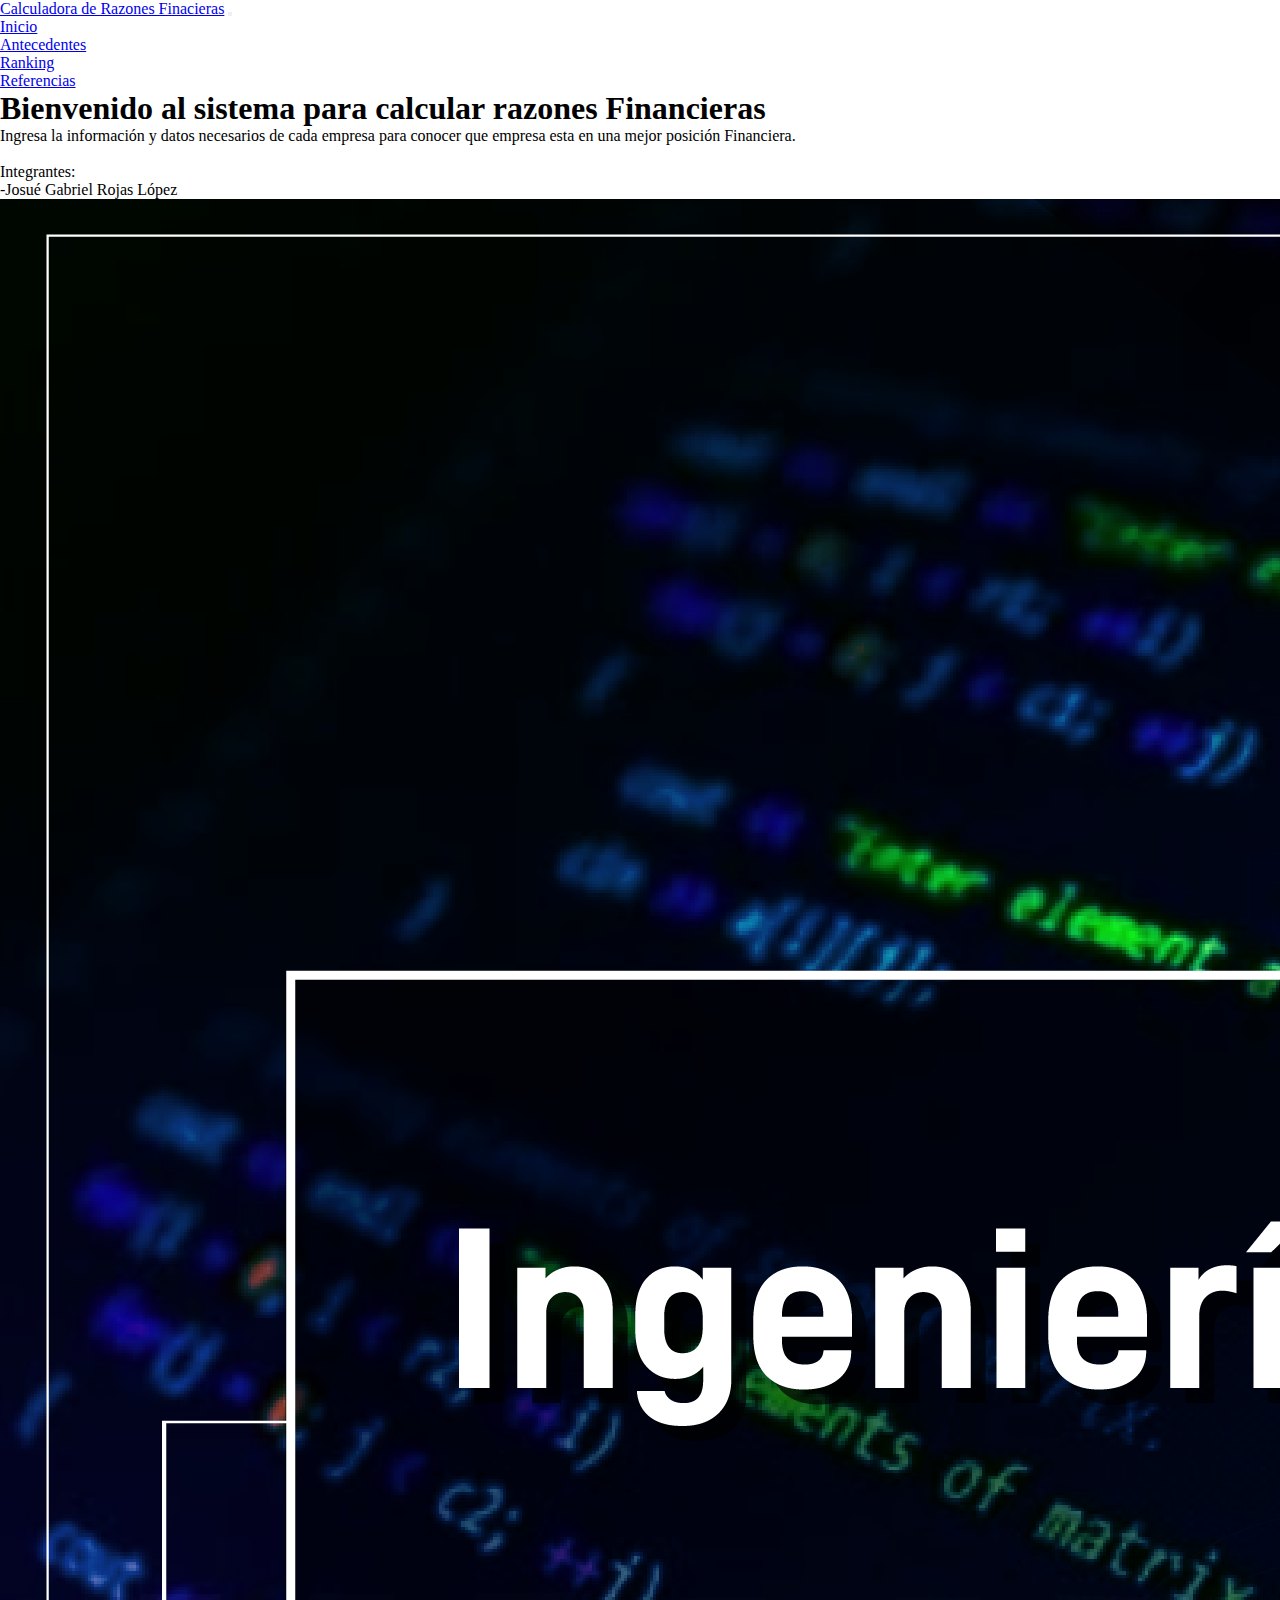
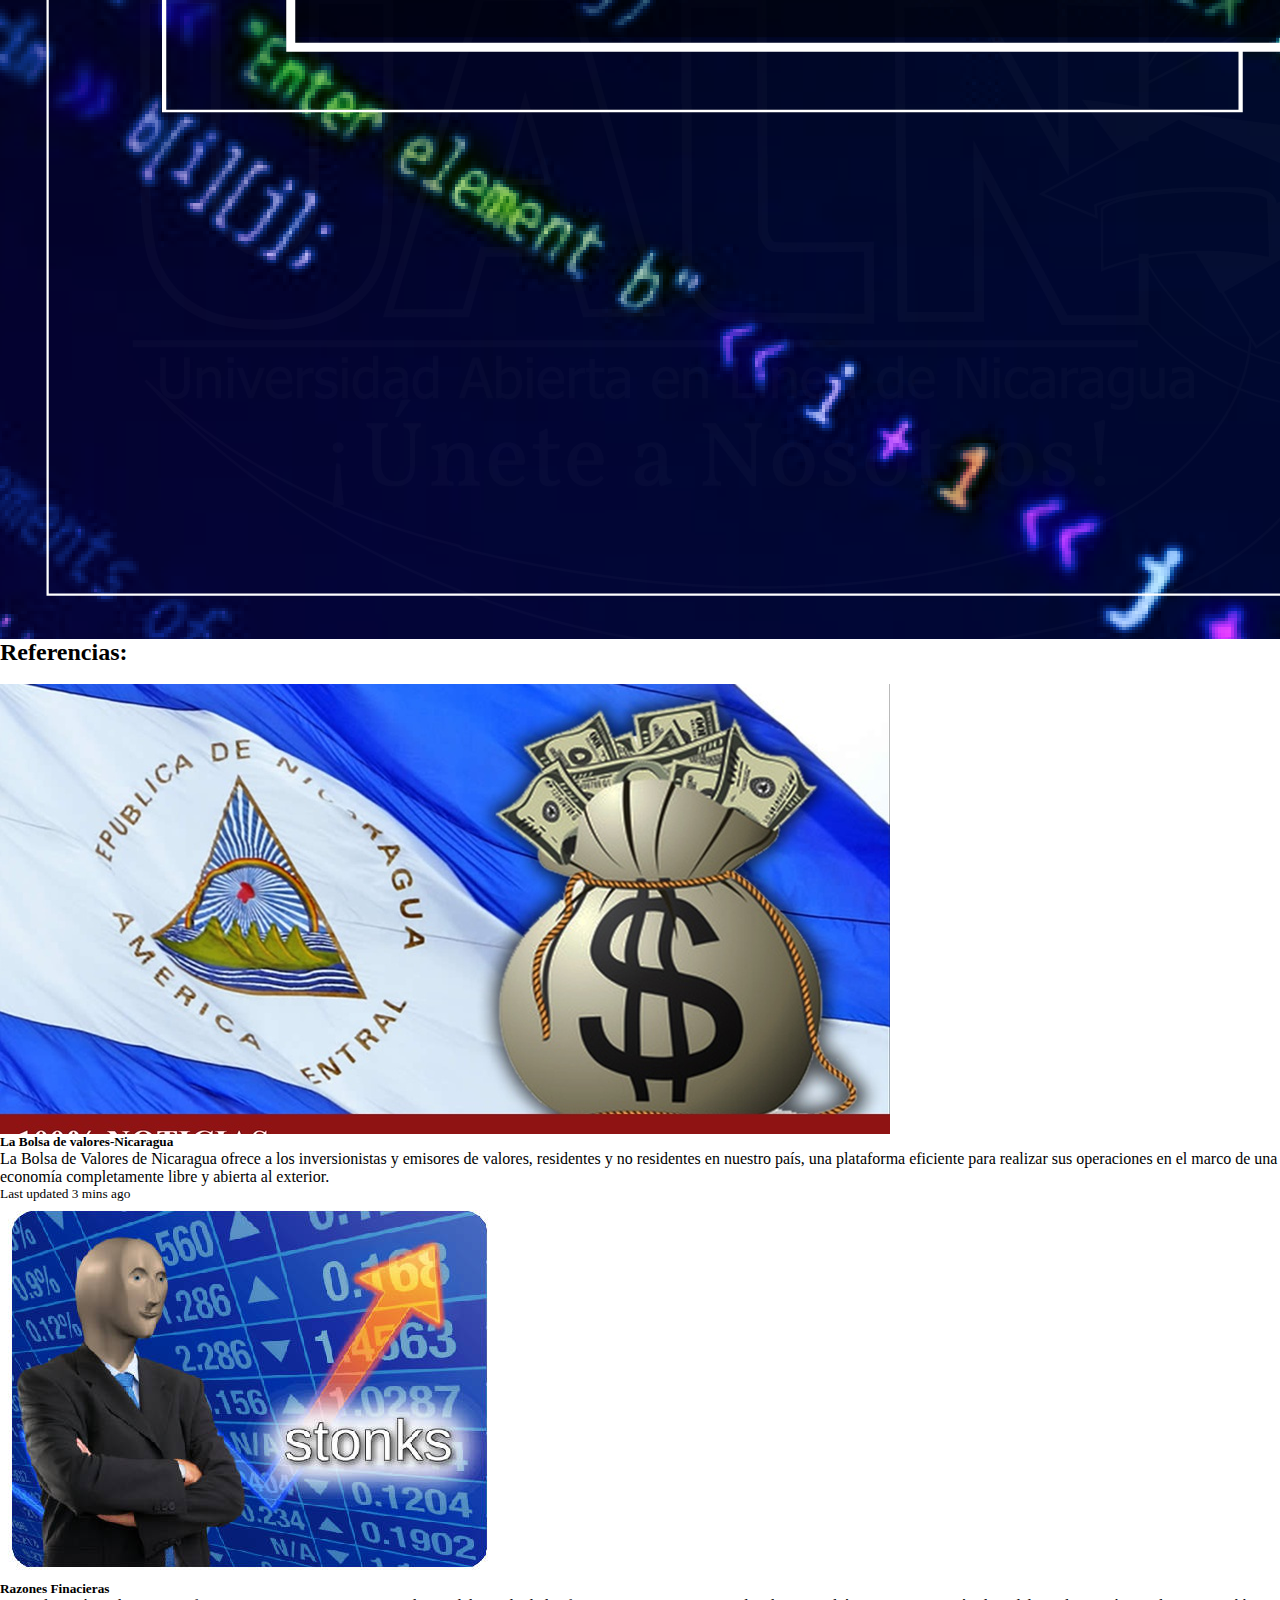
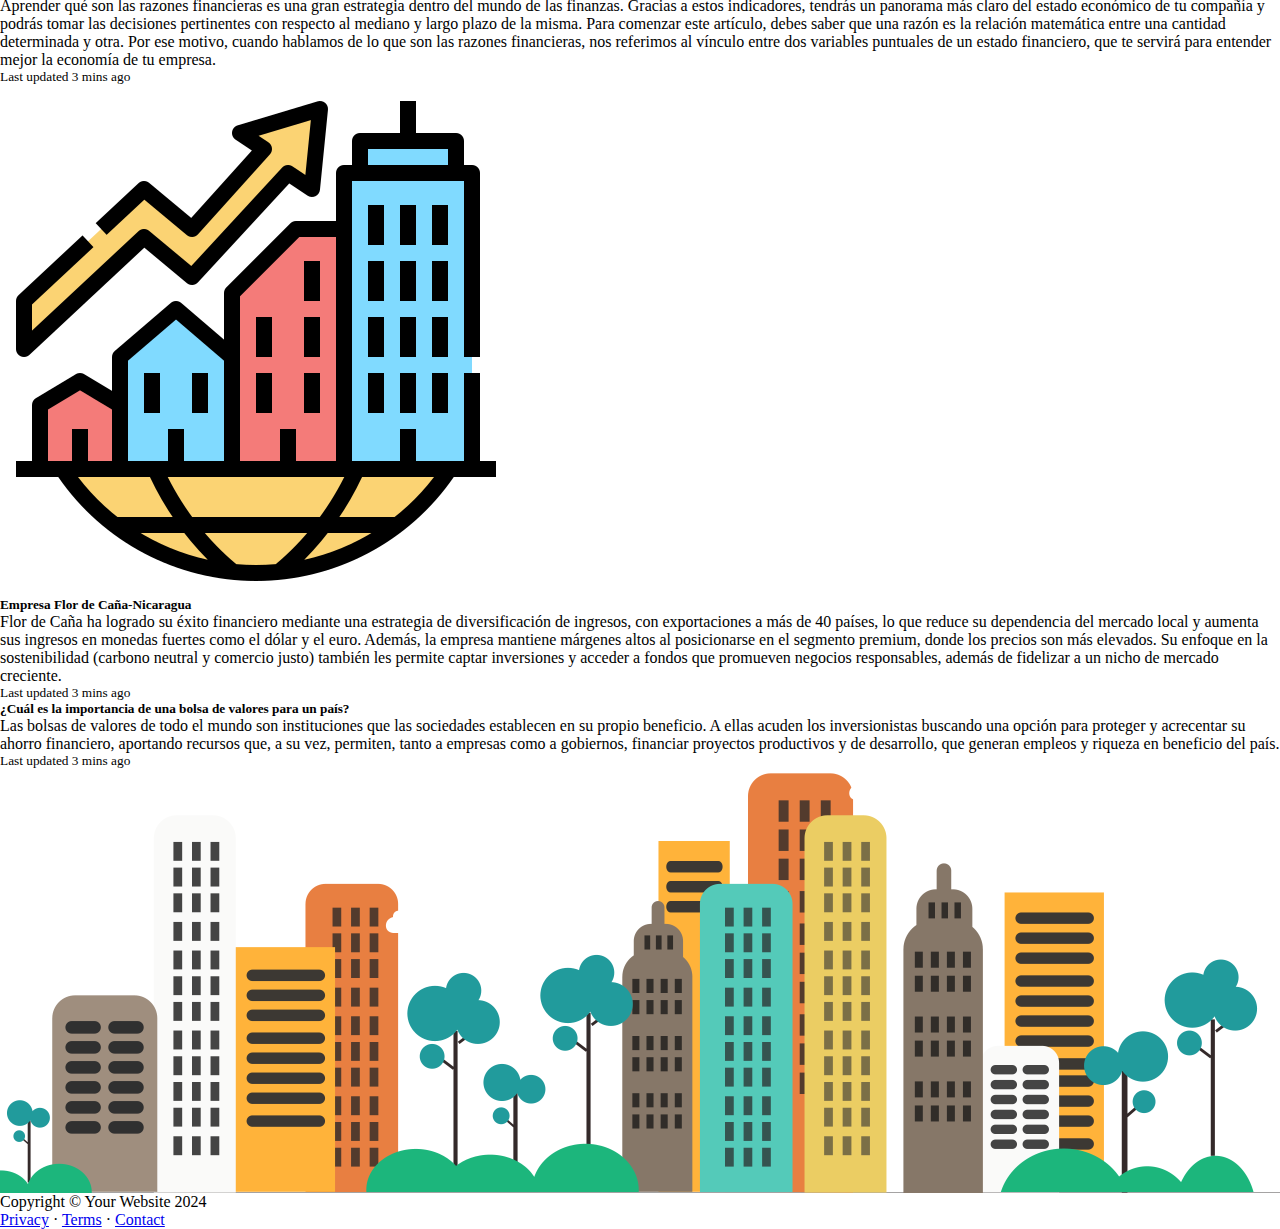
==== index.html @ 94a47137 "Add files via upload" ====
<html>
    <head>
        <title>Calculadora de Razones Financieras</title>
        <link href="https://cdn.jsdelivr.net/npm/bootstrap@5.0.2/dist/css/bootstrap.min.css" rel="stylesheet" integrity="sha384-EVSTQN3/azprG1Anm3QDgpJLIm9Nao0Yz1ztcQTwFspd3yD65VohhpuuCOmLASjC" crossorigin="anonymous">
        <script src="https://cdn.jsdelivr.net/npm/bootstrap@5.0.2/dist/js/bootstrap.bundle.min.js" integrity="sha384-MrcW6ZMFYlzcLA8Nl+NtUVF0sA7MsXsP1UyJoMp4YLEuNSfAP+JcXn/tWtIaxVXM" crossorigin="anonymous"></script>
        <script src="https://cdn.jsdelivr.net/npm/@popperjs/core@2.9.2/dist/umd/popper.min.js" integrity="sha384-IQsoLXl5PILFhosVNubq5LC7Qb9DXgDA9i+tQ8Zj3iwWAwPtgFTxbJ8NT4GN1R8p" crossorigin="anonymous"></script>
        <script src="https://cdn.jsdelivr.net/npm/bootstrap@5.0.2/dist/js/bootstrap.min.js" integrity="sha384-cVKIPhGWiC2Al4u+LWgxfKTRIcfu0JTxR+EQDz/bgldoEyl4H0zUF0QKbrJ0EcQF" crossorigin="anonymous"></script>
        <script src="https://cdnjs.cloudflare.com/ajax/libs/jquery/3.2.1/jquery.min.js"></script>
        <script src="https://cdnjs.cloudflare.com/ajax/libs/font-awesome/4.0.3/css/font-awesome.css"></script>
        <link rel="stylesheet" type="text/css" href="css/estilos.css" />
        <script src="js/js.js"></script>
    </head>
    <body>
        <main class="flex-shrink-0">
            <!-- Navigation-->
            <nav class="navbar navbar-expand-lg navbar-dark bg-dark">
                <div class="container px-5">
                    <a class="navbar-brand" href="index.html">Calculadora de Razones Finacieras</a>
                    <button class="navbar-toggler" type="button" data-bs-toggle="collapse" data-bs-target="#navbarSupportedContent" aria-controls="navbarSupportedContent" aria-expanded="false" aria-label="Toggle navigation"><span class="navbar-toggler-icon"></span></button>
                    <div class="collapse navbar-collapse" id="navbarSupportedContent">
                        <ul class="navbar-nav ms-auto mb-2 mb-lg-0">
                            <li class="nav-item"><a class="nav-link" href="index.html">Inicio</a></li>
                            <li class="nav-item"><a class="nav-link" href="#antecedentes">Antecedentes</a></li>
                            <li class="nav-item"><a class="nav-link" href="ranking.html">Ranking</a></li>
                            <li class="nav-item"><a class="nav-link" href="#referencias">Referencias</a></li>
                            
                        </ul>
                    </div>
                </div>
            </nav>
            <!-- Header-->
            <header class="bg-dark py-5">
                <div class="container px-5">
                    <div class="row gx-5 align-items-center justify-content-center">
                        <div class="col-lg-8 col-xl-7 col-xxl-6">
                            <div class="my-5 text-center text-xl-start">
                                <h1 class="display-5 fw-bolder text-white mb-2">Bienvenido al sistema para calcular razones Financieras</h1>
                                <p class="lead fw-normal text-white-50 mb-4">Ingresa la información y datos necesarios de cada empresa para conocer que empresa esta en una mejor posición Financiera.<br><br>
                                Integrantes: <br>
                                    -Josué Gabriel Rojas López<br>
                                    
                                </p>
                                <div class="d-grid gap-3 d-sm-flex justify-content-sm-center justify-content-xl-start">
                                    <div class="display-5 fw-bolder text-white mb-2">

                                    </div><!--<a class="btn btn-outline-light btn-lg px-4" href="#!">Learn More</a>-->
                                </div>
                            </div>
                        </div>
                        <div class="col-xl-5 col-xxl-6 d-none d-xl-block text-center"><img class="img-fluid rounded-3 my-5" src="./imagenes/Sistema.png" alt="..." /></div>
                    </div>
                </div>
            </header>
            <!-- Features section-->
            
            <!-- 
            <div class="py-5 bg-light">
                <div class="container px-5 my-5">
                    <div class="row gx-5 justify-content-center">
                        <div class="col-lg-10 col-xl-7">
                            <div class="text-center">
                                <div class="fs-4 mb-4 fst-italic">"Working with Start Bootstrap templates has saved me tons of development time when building new projects! Starting with a Bootstrap template just makes things easier!"</div>
                                <div class="d-flex align-items-center justify-content-center">
                                    <img class="rounded-circle me-3" src="https://dummyimage.com/40x40/ced4da/6c757d" alt="..." />
                                    <div class="fw-bold">
                                        Tom Ato
                                        <span class="fw-bold text-primary mx-1">/</span>
                                        CEO, Pomodoro
                                    </div>
                                </div>
                            </div>
                        </div>
                    </div>
                </div>
            </div>-->
            
            <section class="antecedentes">
                
            </section>
            <section class="referencias">
                <div class="py-5 bg-light">
                    <div class="container px-5 my-5">
                     
                        <h2>Referencias:</h2><br>
                        <div class="card-group">
                            <div class="card">
                              <img src="./imagenes/bolsaValores.jpg" class="card-img-top" alt="...">
                              <div class="card-body">
                                <h5 class="card-title">La Bolsa de valores-Nicaragua</h5>
                                <p class="card-text">La Bolsa de Valores de Nicaragua ofrece a los inversionistas y emisores de valores, residentes y no residentes en nuestro país, una plataforma eficiente para realizar sus operaciones en el marco de una economía completamente libre y abierta al exterior.

                                </p>
                                <p class="card-text"><small class="text-muted">Last updated 3 mins ago</small></p>
                              </div>
                            </div>
                            <div class="card">
                              <img src="./imagenes/meme-stonks.jpg" class="card-img-top" alt="...">
                              <div class="card-body">
                                <h5 class="card-title">Razones Finacieras</h5>
                                <p class="card-text">Aprender qué son las razones financieras es una gran estrategia dentro del mundo de las finanzas. Gracias a estos indicadores, tendrás un panorama más claro del estado económico de tu compañía y podrás tomar las decisiones pertinentes con respecto al mediano y largo plazo de la misma.

                                    Para comenzar este artículo, debes saber que una razón es la relación matemática entre una cantidad determinada y otra. Por ese motivo, cuando hablamos de lo que son las razones financieras, nos referimos al vínculo entre dos variables puntuales de un estado financiero, que te servirá para entender mejor la economía de tu empresa.</p>
                                <p class="card-text"><small class="text-muted">Last updated 3 mins ago</small></p>
                              </div>
                            </div>
                            
                            <div class="card">
                              <img src="./imagenes/finanzas.png" class="card-img-top" alt="...">
                              <div class="card-body">
                                <h5 class="card-title">Empresa Flor de Caña-Nicaragua</h5>
                                <p class="card-text">Flor de Caña ha logrado su éxito financiero mediante una estrategia de diversificación de ingresos, con exportaciones a más de 40 países, lo que reduce su dependencia del mercado local y aumenta sus ingresos en monedas fuertes como el dólar y el euro. Además, la empresa mantiene márgenes altos al posicionarse en el segmento premium, donde los precios son más elevados. Su enfoque en la sostenibilidad (carbono neutral y comercio justo) también les permite captar inversiones y acceder a fondos que promueven negocios responsables, además de fidelizar a un nicho de mercado creciente.</p>
                                <p class="card-text"><small class="text-muted">Last updated 3 mins ago</small></p>
                              </div>
                            </div>
                          </div> 
                          <div class="card">
                            <div class="card-body">
                              <h5 class="card-title">¿Cuál es la importancia de una bolsa de valores para un país?</h5>
                              <p class="card-text">
                                Las bolsas de valores de todo el mundo son instituciones que las sociedades establecen en su propio beneficio. A ellas acuden los inversionistas buscando una opción para proteger y acrecentar su ahorro financiero, aportando recursos que, a su vez, permiten, tanto a empresas como a gobiernos, financiar proyectos productivos y de desarrollo, que generan empleos y riqueza en beneficio del país.
                                </p>
                              <p class="card-text"><small class="text-muted">Last updated 3 mins ago</small></p>
                            </div>
                            <img src="./imagenes//imagenlarga.png" class="card-img-bottom" alt="...">
                          </div>      
                    </div>
                </div>
            </section>
        </main>
        <!-- Footer-->
        <footer class="bg-dark py-4 mt-auto">
            <div class="container px-5">
                <div class="row align-items-center justify-content-between flex-column flex-sm-row">
                    <div class="col-auto"><div class="small m-0 text-white">Copyright &copy; Your Website 2024</div></div>
                    <div class="col-auto">
                        <a class="link-light small" href="#!">Privacy</a>
                        <span class="text-white mx-1">&middot;</span>
                        <a class="link-light small" href="#!">Terms</a>
                        <span class="text-white mx-1">&middot;</span>
                        <a class="link-light small" href="#!">Contact</a>
                    </div>
                </div>
            </div>
        </footer>
        
        <!-- Bootstrap core JS-->
        <script src="https://cdn.jsdelivr.net/npm/bootstrap@5.1.3/dist/js/bootstrap.bundle.min.js"></script>
        <!-- Core theme JS-->
        <script src="js/scripts.js"></script>

    </body>
    
</html>
---- css/estilos.css ----
* {
    margin: 0;
    padding: 0;
}
.img-container{
    text-align: center;
}
input {
    text-align:center;
}
html {
    height: 100%;
}

thead{
    background-color: #000000;
    color:aliceblue;
}
th{
    text-align-last: center; 
}
td{
    text-align-last: center; 
}
.table-light{
    text-align-last: center;
    font-family: 'Courier New', Courier, monospace;
    font-size: larger;
}
/*form styles*/
#msform {
    text-align: center;
    position: relative;
    margin-top: 20px;
}

#msform fieldset .form-card {
    background: white;
    border: 0 none;
    border-radius: 0px;
    box-shadow: 0 2px 2px 2px rgba(0, 0, 0, 0.2);
    padding: 20px 40px 30px 40px;
    box-sizing: border-box;
    width: 94%;
    margin: 0 3% 20px 3%;

    /*stacking fieldsets above each other*/
    position: relative;
}

#msform fieldset {
    background: white;
    border: 0 none;
    border-radius: 0.5rem;
    box-sizing: border-box;
    width: 100%;
    margin: 0;
    padding-bottom: 20px;

    /*stacking fieldsets above each other*/
    position: relative;
}

/*Hide all except first fieldset*/
#msform fieldset:not(:first-of-type) {
    display: none;
}

#msform fieldset .form-card {
    text-align: left;
    color: #9E9E9E;
}

#msform input, #msform textarea {
    padding: 0px 8px 4px 8px;
    border: none;
    border-bottom: 1px solid #ccc;
    border-radius: 0px;
    margin-bottom: 25px;
    margin-top: 2px;
    width: 100%;
    box-sizing: border-box;
    font-family: montserrat;
    color: #2C3E50;
    font-size: 16px;
    letter-spacing: 1px;
}

#msform input:focus, #msform textarea:focus {
    -moz-box-shadow: none !important;
    -webkit-box-shadow: none !important;
    box-shadow: none !important;
    border: none;
    font-weight: bold;
    border-bottom: 2px solid skyblue;
    outline-width: 0;
}

/*Blue Buttons*/
#msform .action-button {
    width: 100px;
    background: skyblue;
    font-weight: bold;
    color: white;
    border: 0 none;
    border-radius: 0px;
    cursor: pointer;
    padding: 10px 5px;
    margin: 10px 5px;
}

#msform .action-button:hover, #msform .action-button:focus {
    box-shadow: 0 0 0 2px white, 0 0 0 3px skyblue;
}

/*Previous Buttons*/
#msform .action-button-previous {
    width: 100px;
    background: #616161;
    font-weight: bold;
    color: white;
    border: 0 none;
    border-radius: 0px;
    cursor: pointer;
    padding: 10px 5px;
    margin: 10px 5px;
}

#msform .action-button-previous:hover, #msform .action-button-previous:focus {
    box-shadow: 0 0 0 2px white, 0 0 0 3px #616161;
}

/*Dropdown List Exp Date*/
select.list-dt {
    border: none;
    outline: 0;
    border-bottom: 1px solid #ccc;
    padding: 2px 5px 3px 5px;
    margin: 2px;
}

select.list-dt:focus {
    border-bottom: 2px solid skyblue;
}

/*The background card*/
.card {
    z-index: 0;
    border: none;
    border-radius: 0.5rem;
    position: relative;
}

/*FieldSet headings*/
.fs-title {
    font-size: 25px;
    color: #2C3E50;
    margin-bottom: 10px;
    font-weight: bold;
    text-align: left;
}

/*progressbar*/
#progressbar {
    margin-bottom: 30px;
    overflow: hidden;
    color: lightgrey;
}

#progressbar .active {
    color: #000000;
}

#progressbar li {
    list-style-type: none;
    font-size: 12px;
    width: 20%;
    float: left;
    position: relative;
}

/*Icons in the ProgressBar*/
#progressbar #uno:before {
    font-family: FontAwesome;
    content: "1";
}

#progressbar #dos:before {
    font-family: FontAwesome;
    content: "2";
}

#progressbar #tres:before {
    font-family: FontAwesome;
    content: "3";
}

#progressbar #cuatro:before {
    font-family: FontAwesome;
    content: "4";
}

#progressbar #cinco:before {
    font-family: FontAwesome;
    content: "5";
}


/*ProgressBar before any progress*/
#progressbar li:before {
    width: 50px;
    height: 50px;
    line-height: 45px;
    display: block;
    font-size: 18px;
    color: #ffffff;
    background: lightgray;
    border-radius: 50%;
    margin: 0 auto 10px auto;
    padding: 2px;
}

/*ProgressBar connectors*/
#progressbar li:after {
    content: '';
    width: 100%;
    height: 2px;
    background: lightgray;
    position: absolute;
    left: 0;
    top: 25px;
    z-index: -1;
}

/*Color number of the step and the connector before it*/
#progressbar li.active:before, #progressbar li.active:after {
    background: skyblue;
}

/*Imaged Radio Buttons*/
.radio-group {
    position: relative;
    margin-bottom: 25px;
}

.radio {
    display:inline-block;
    width: 204;
    height: 104;
    border-radius: 0;
    background: lightblue;
    box-shadow: 0 2px 2px 2px rgba(0, 0, 0, 0.2);
    box-sizing: border-box;
    cursor:pointer;
    margin: 8px 2px; 
}

.radio:hover {
    box-shadow: 2px 2px 2px 2px rgba(0, 0, 0, 0.3);
}

.radio.selected {
    box-shadow: 1px 1px 2px 2px rgba(0, 0, 0, 0.1);
}

/*Fit image in bootstrap div*/
.fit-image{
    width: 100%;
    object-fit: cover;
}
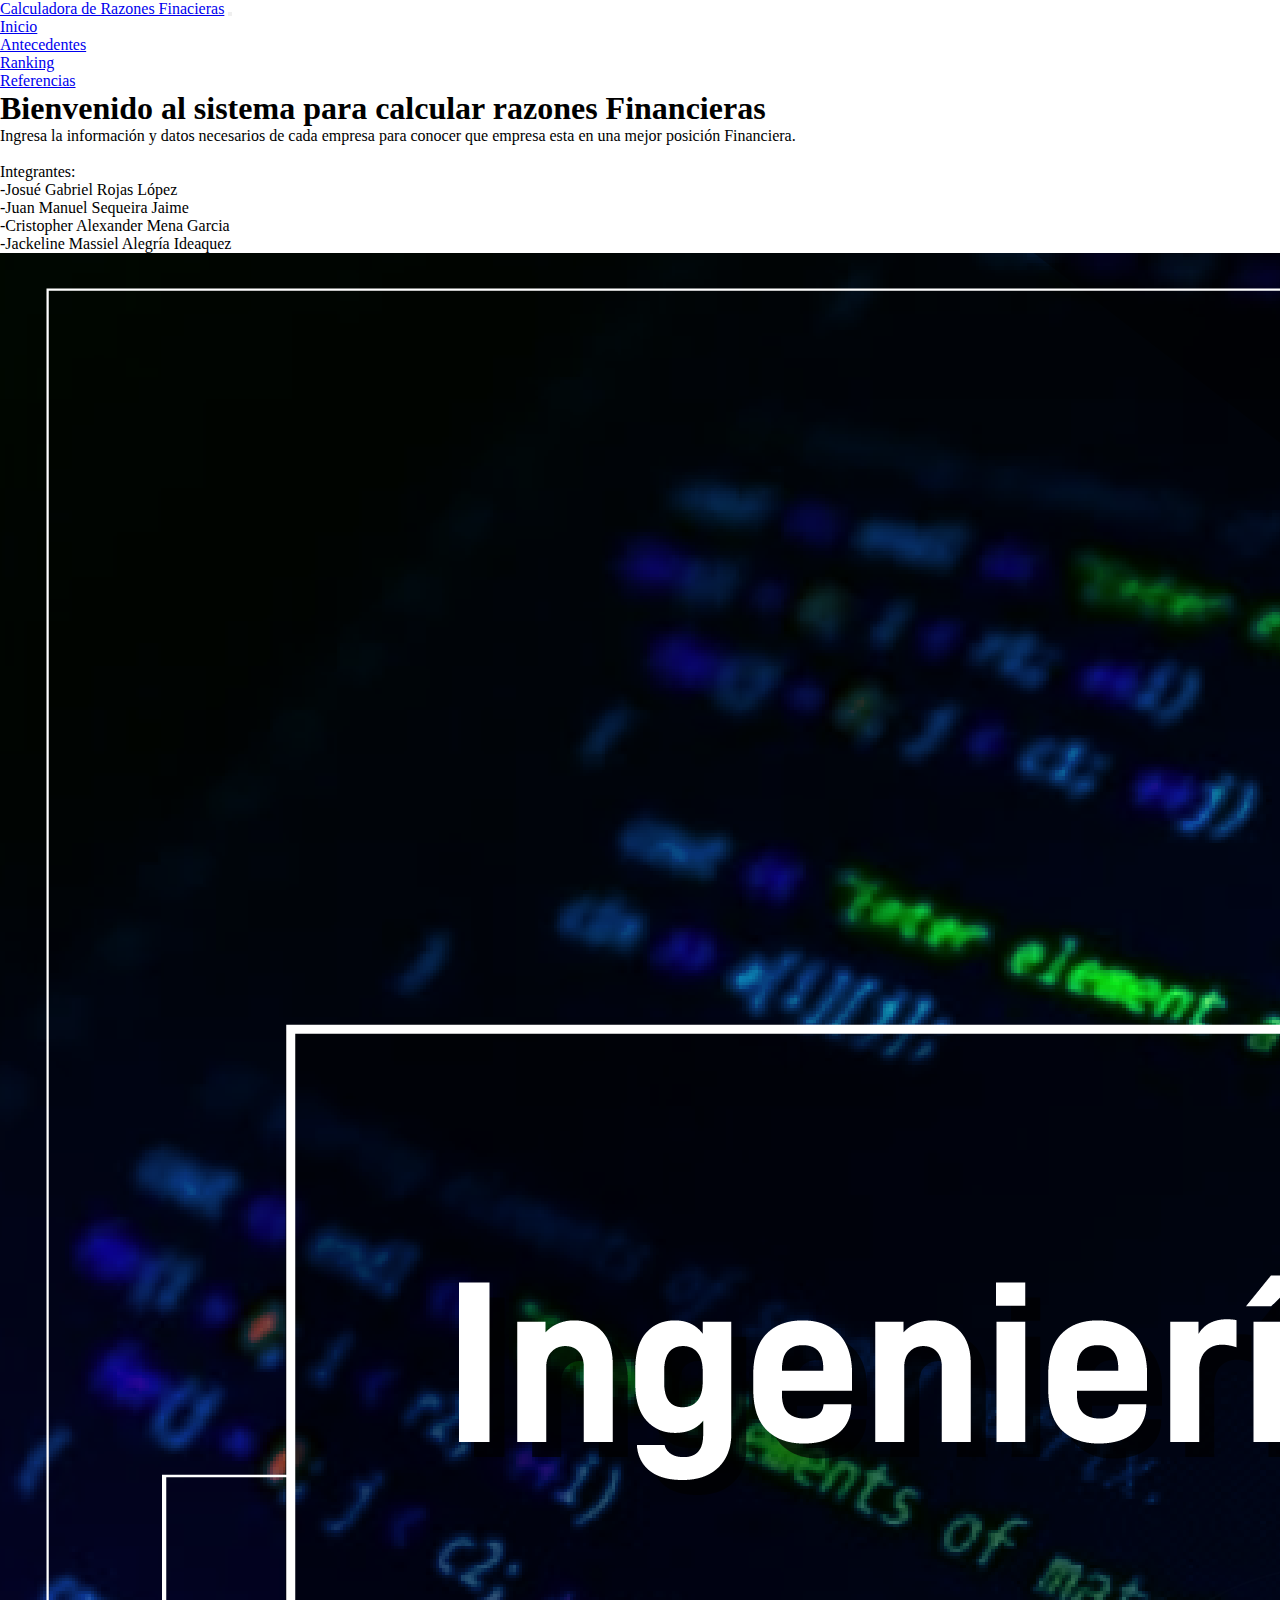
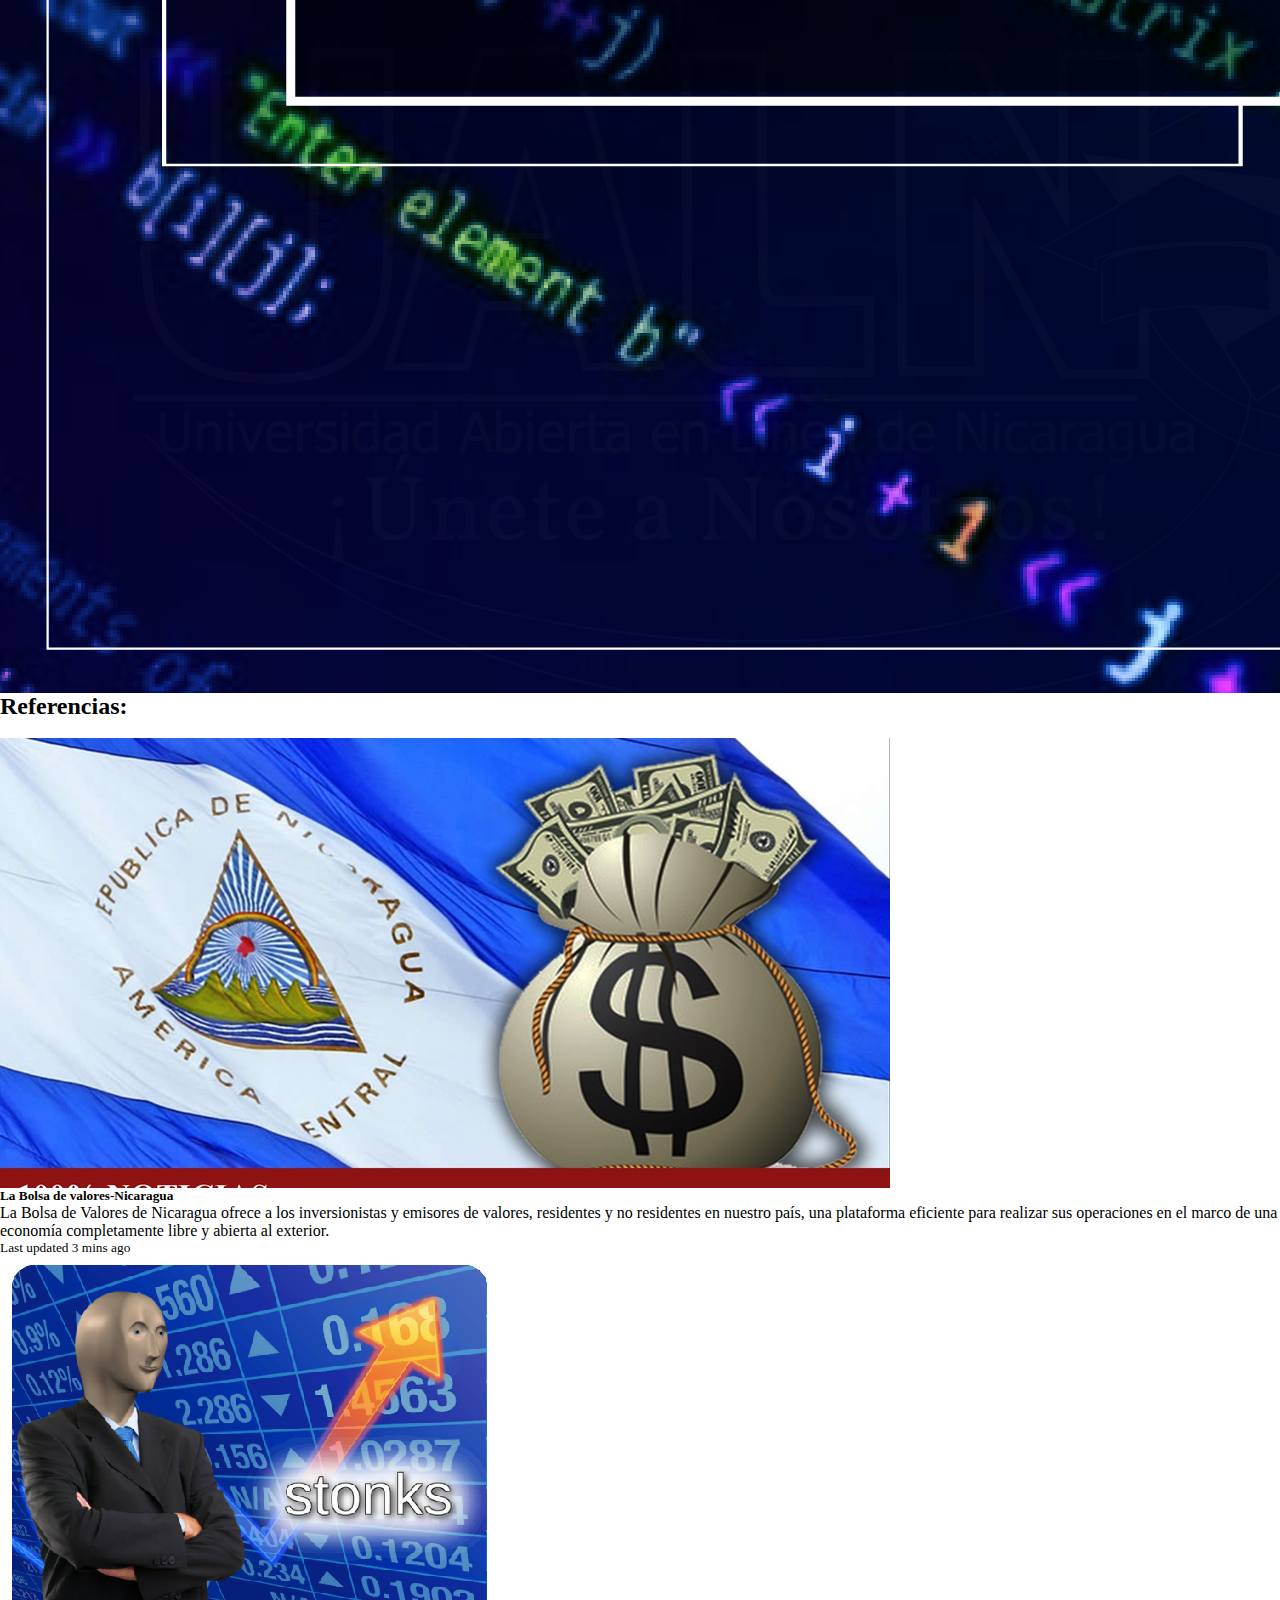
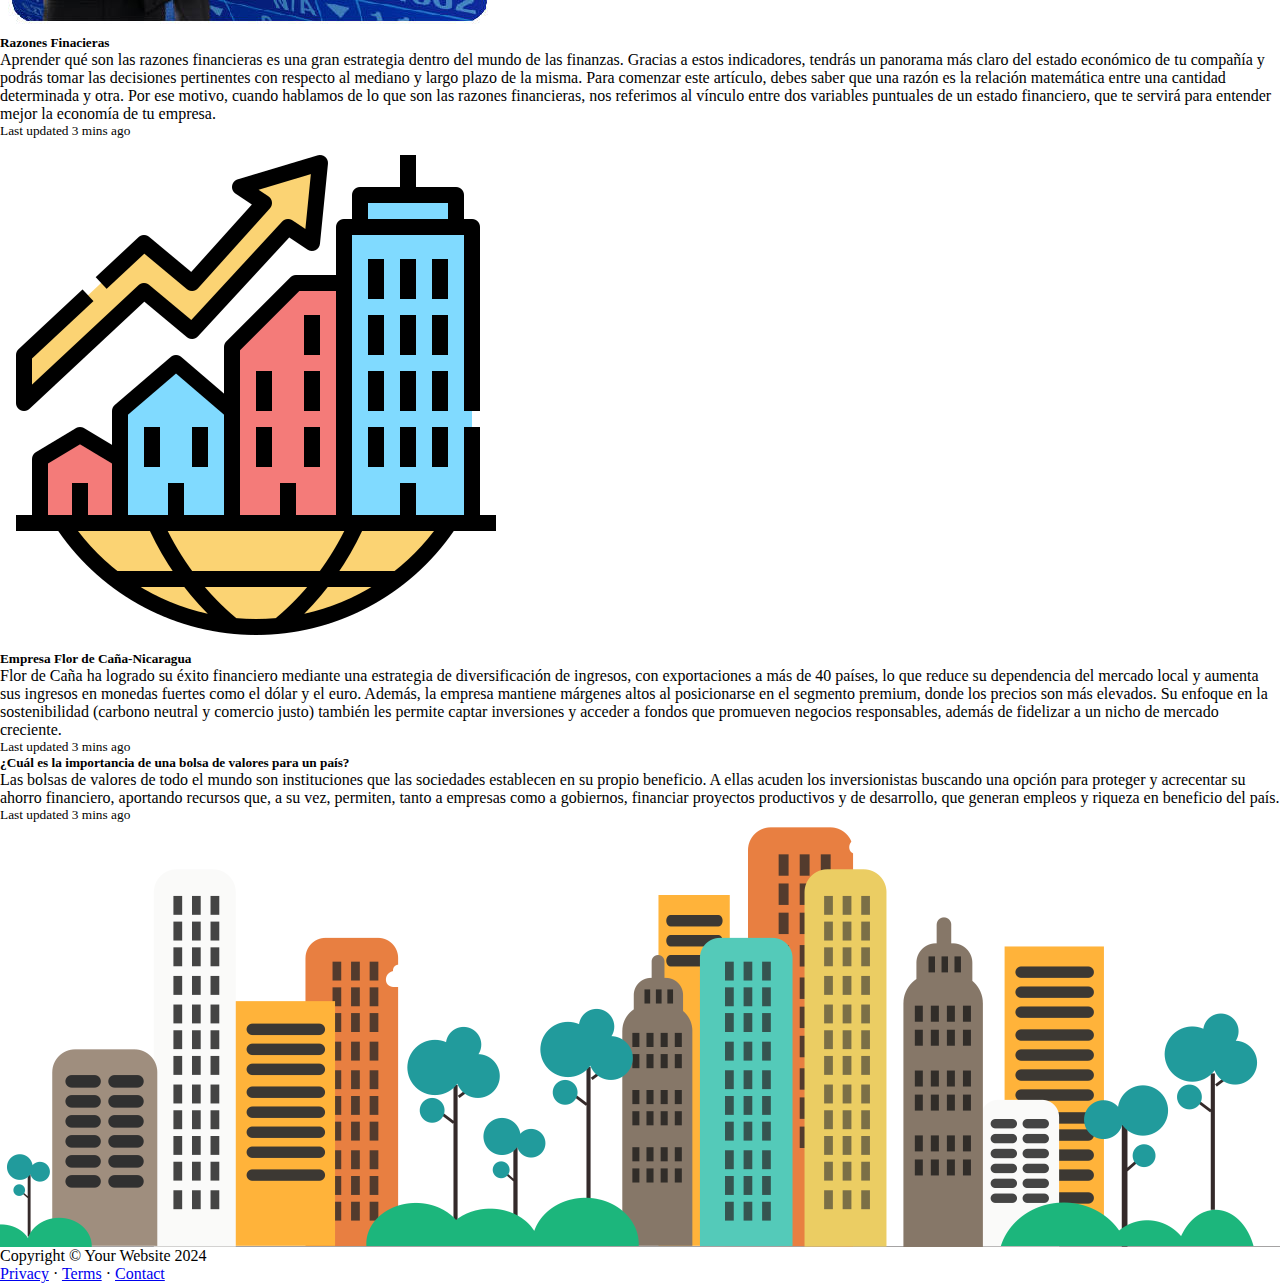
==== commit efe6e210: "Update index.html" ====
--- a/index.html
+++ b/index.html
@@ -38,6 +38,9 @@
                                 <p class="lead fw-normal text-white-50 mb-4">Ingresa la información y datos necesarios de cada empresa para conocer que empresa esta en una mejor posición Financiera.<br><br>
                                 Integrantes: <br>
                                     -Josué Gabriel Rojas López<br>
+                                    -Juan Manuel Sequeira Jaime<br>
+                                    -Cristopher Alexander Mena Garcia<br>
+                                    -Jackeline Massiel Alegría Ideaquez<br>
                                     
                                 </p>
                                 <div class="d-grid gap-3 d-sm-flex justify-content-sm-center justify-content-xl-start">
@@ -150,4 +153,4 @@
 
     </body>
     
-</html>+</html>
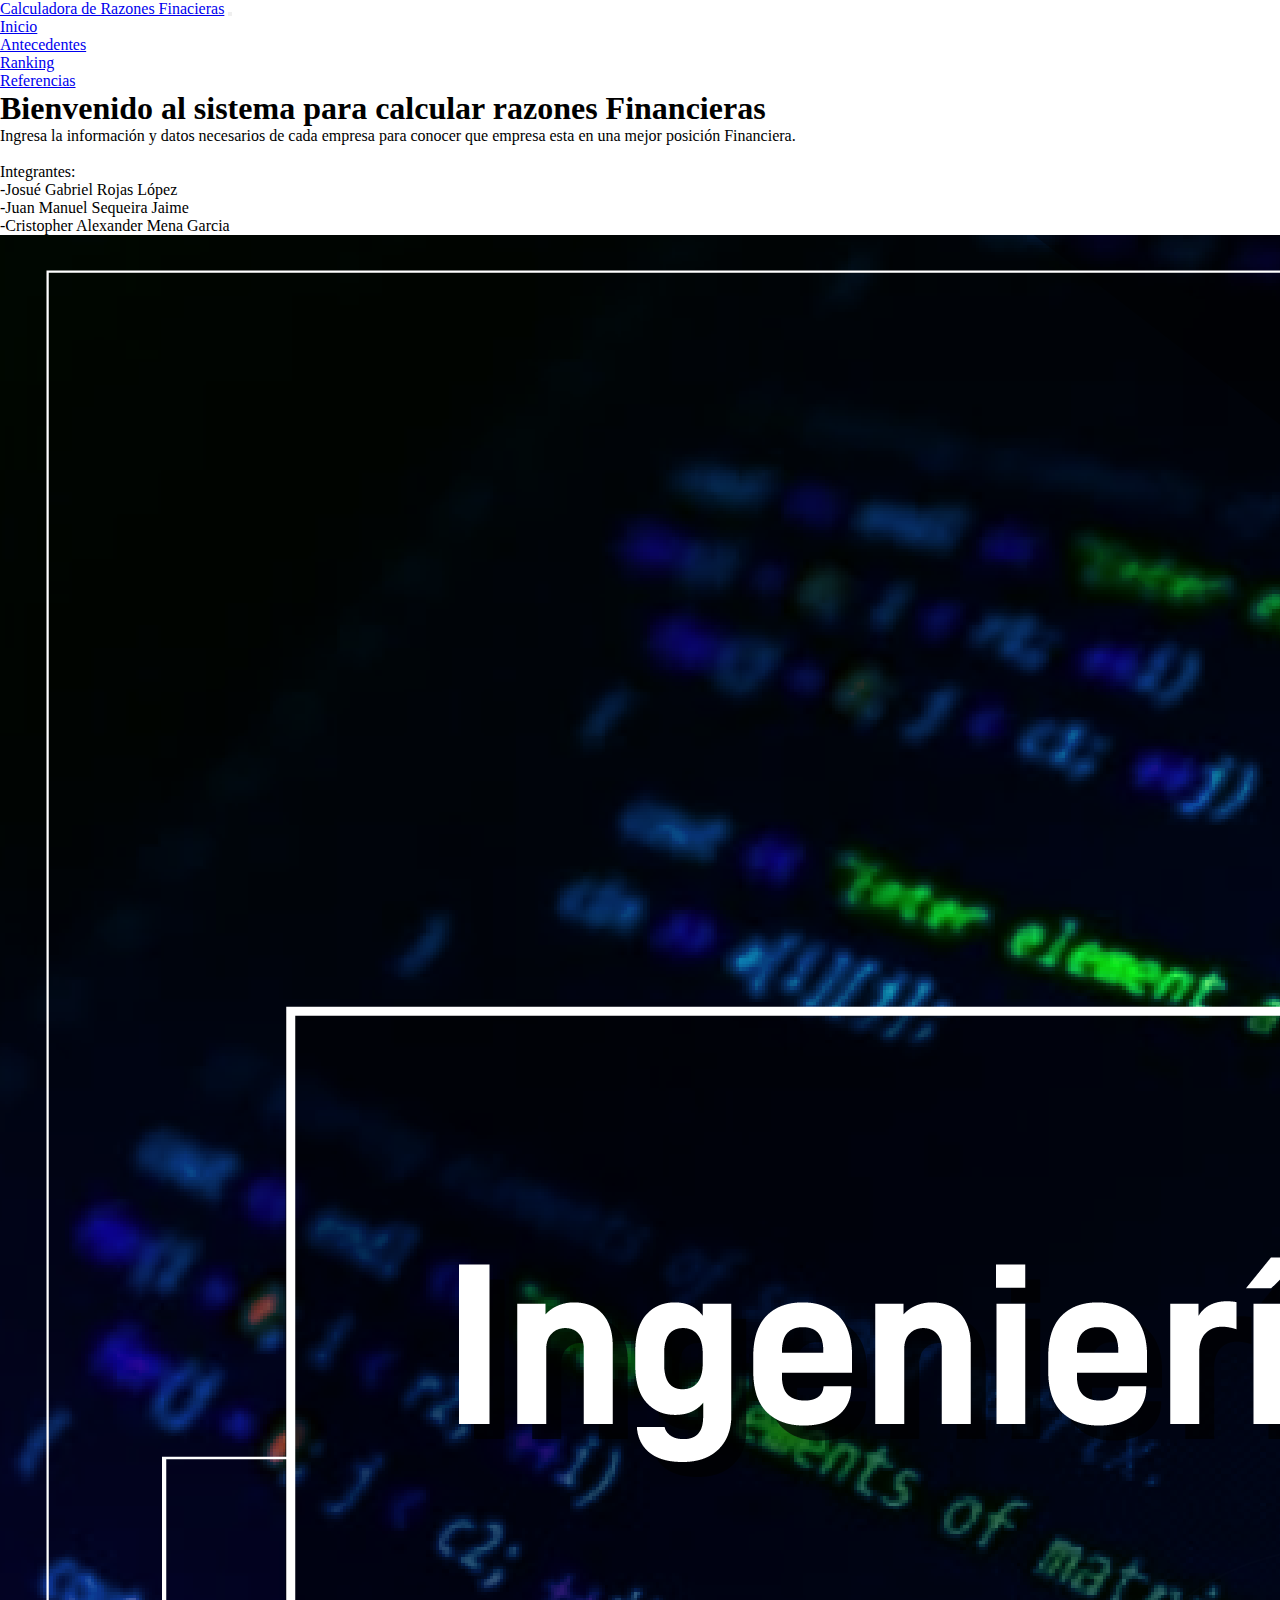
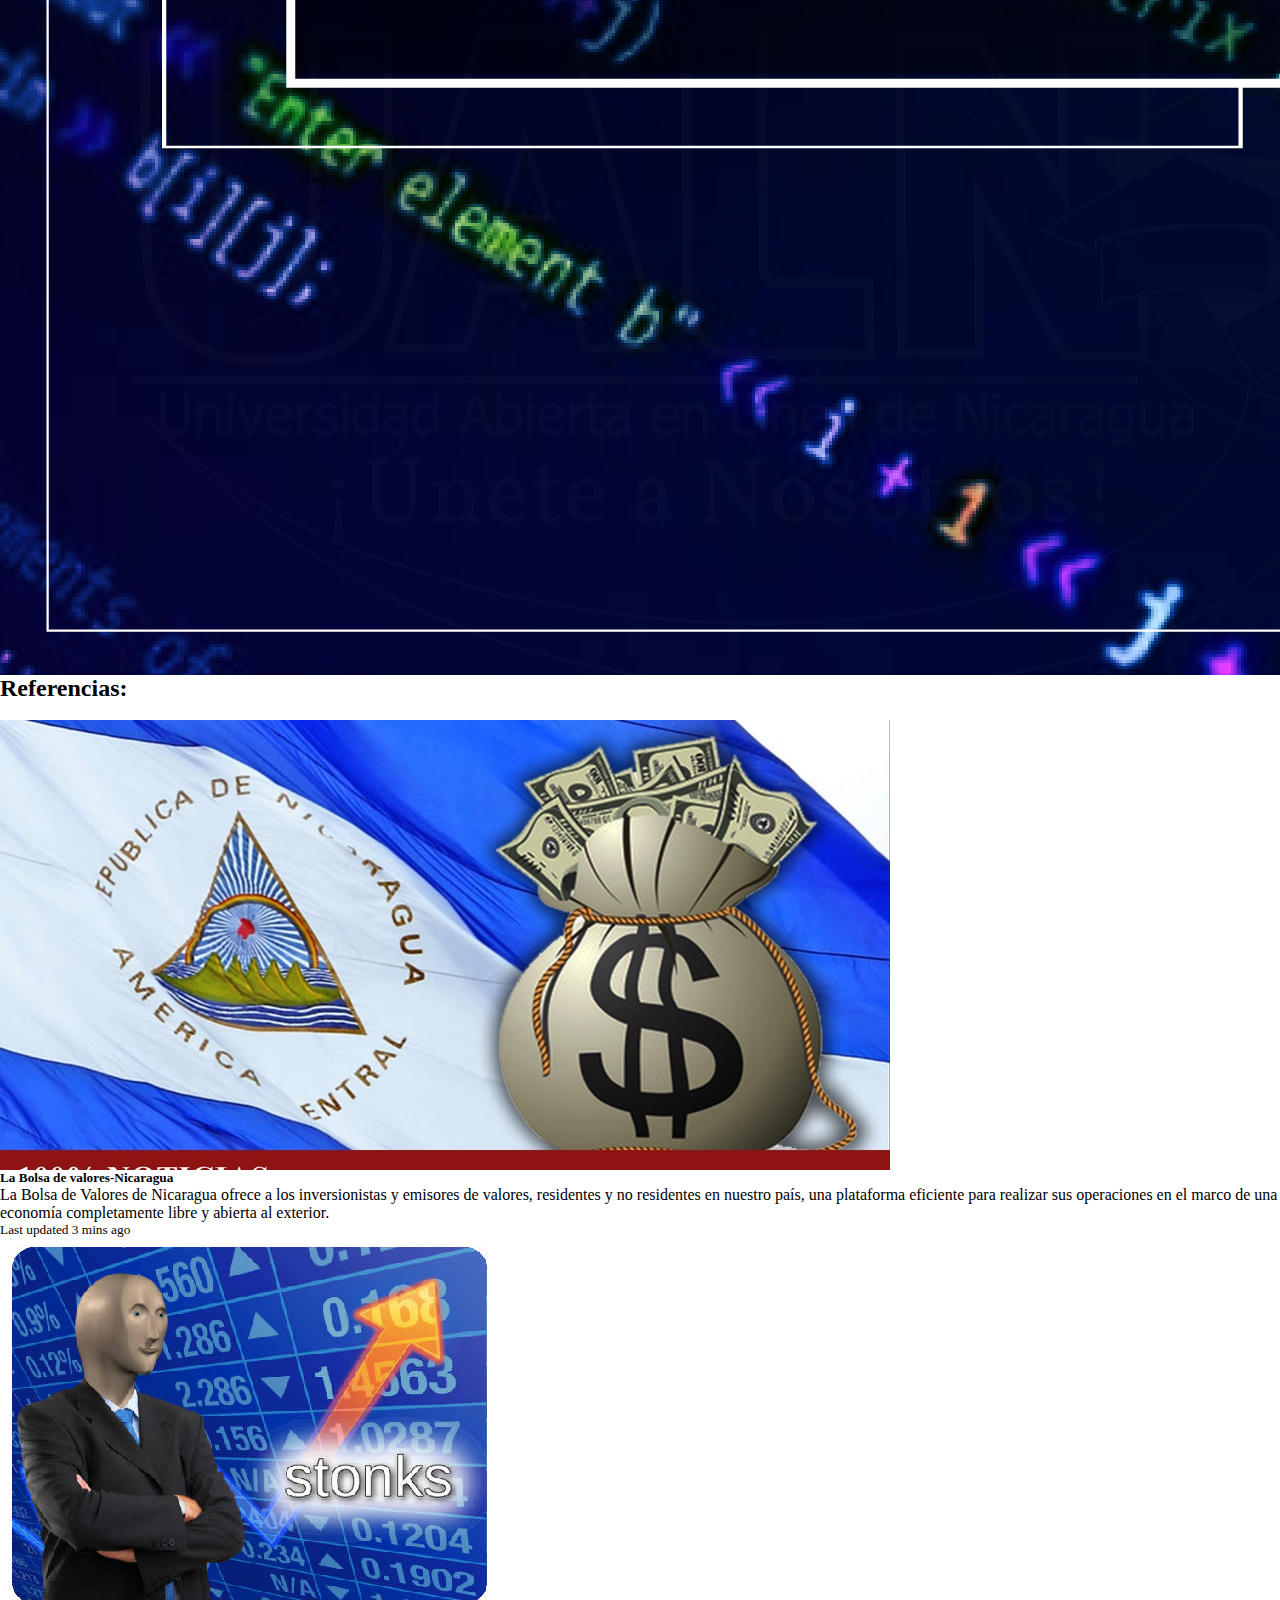
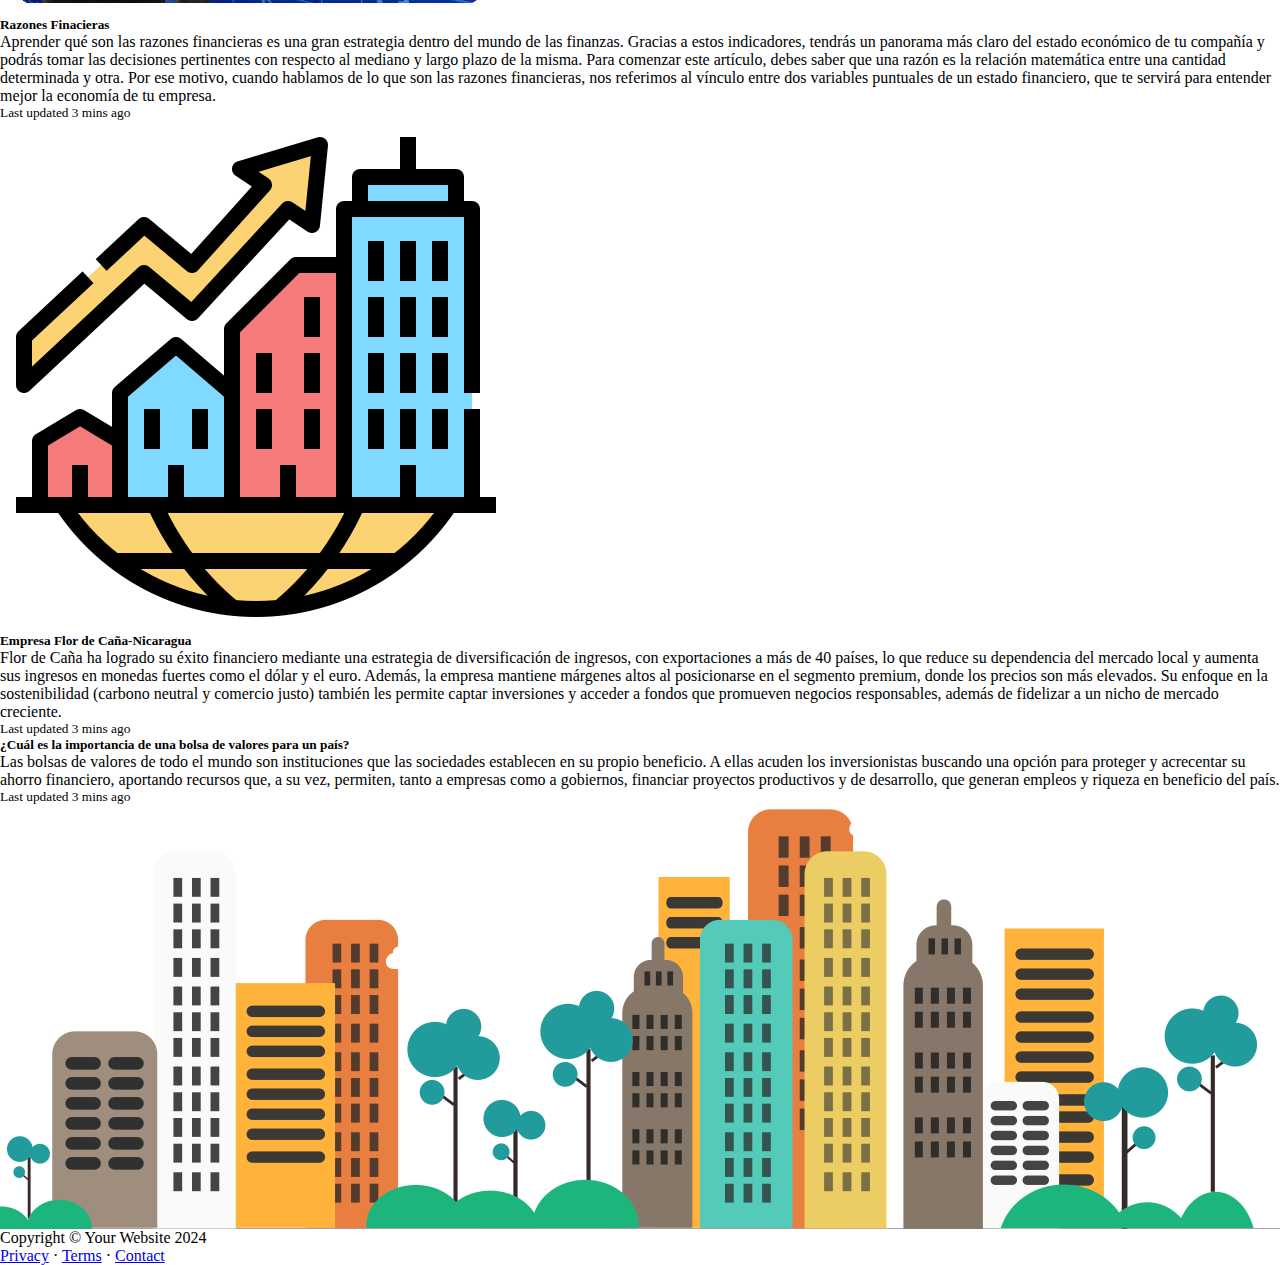
==== commit 26c43c4b: "Update index.html" ====
--- a/index.html
+++ b/index.html
@@ -40,7 +40,7 @@
                                     -Josué Gabriel Rojas López<br>
                                     -Juan Manuel Sequeira Jaime<br>
                                     -Cristopher Alexander Mena Garcia<br>
-                                    -Jackeline Massiel Alegría Ideaquez<br>
+                                    
                                     
                                 </p>
                                 <div class="d-grid gap-3 d-sm-flex justify-content-sm-center justify-content-xl-start">
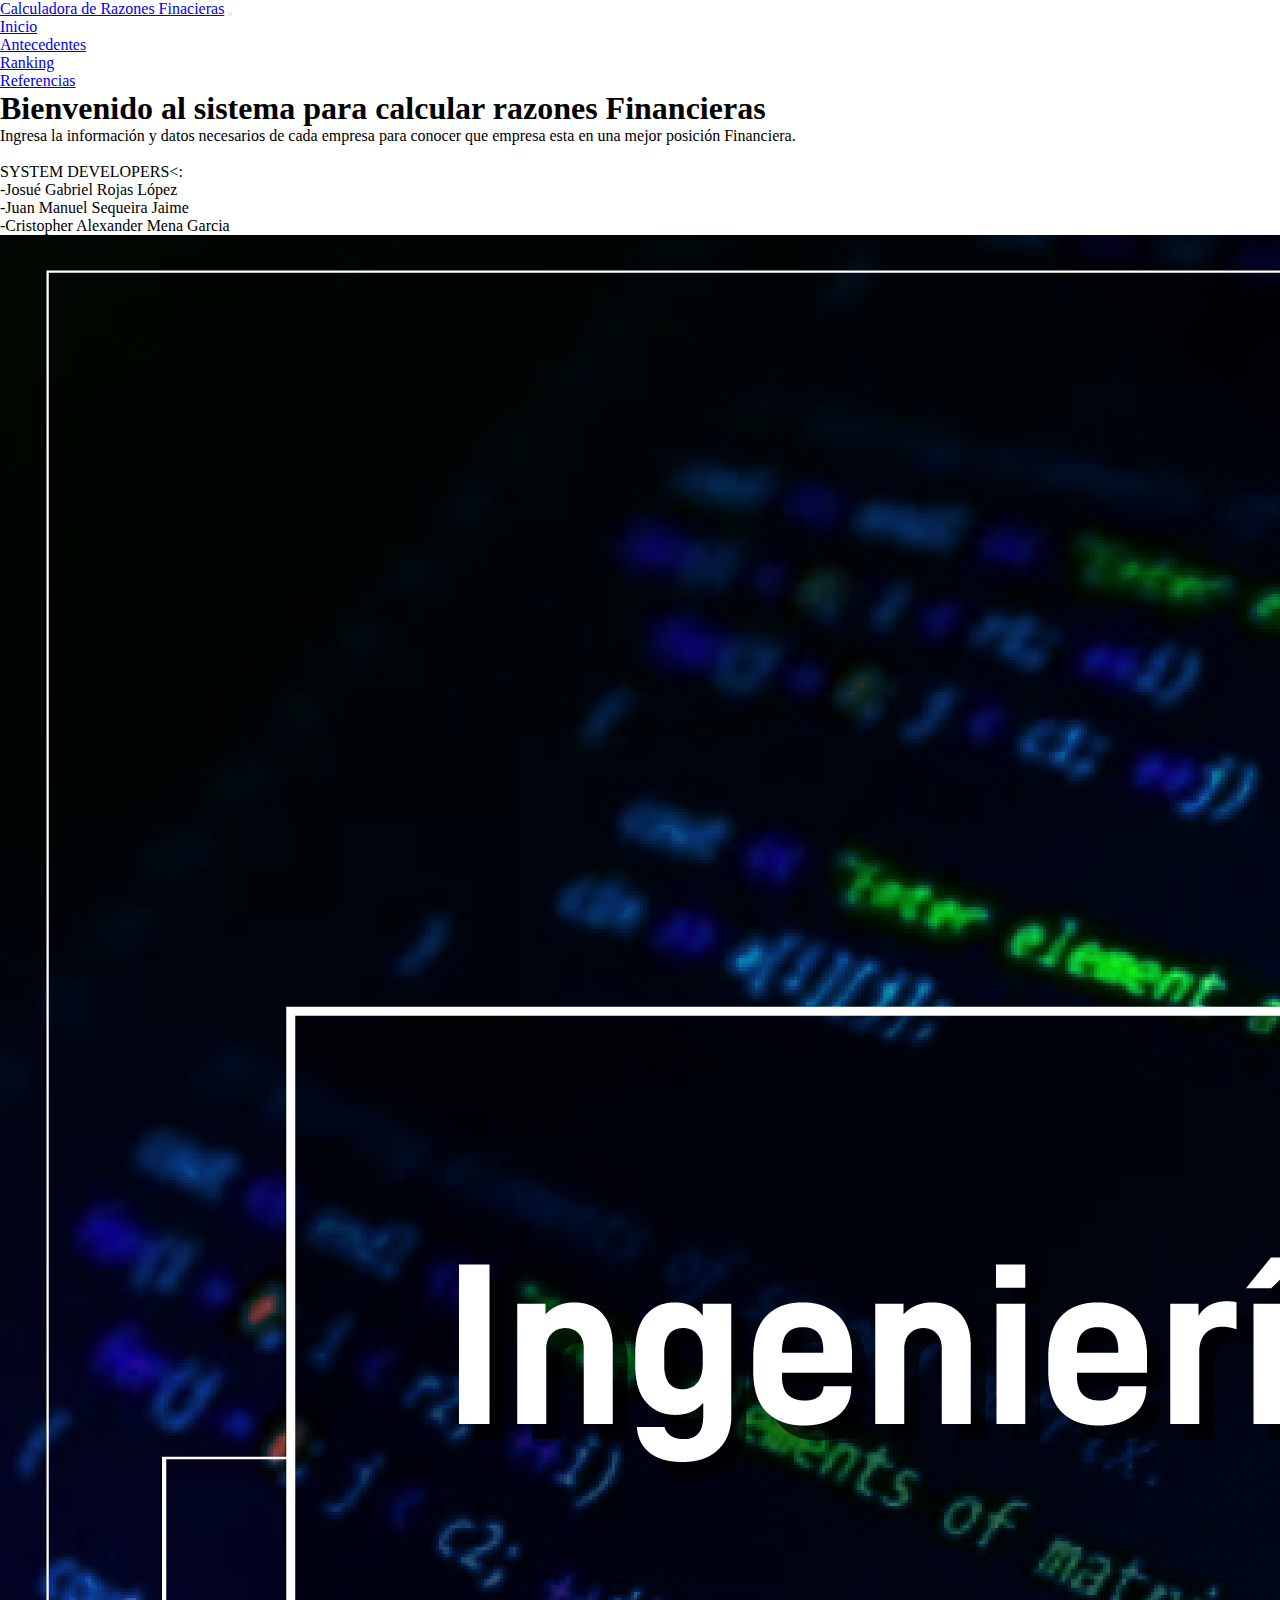
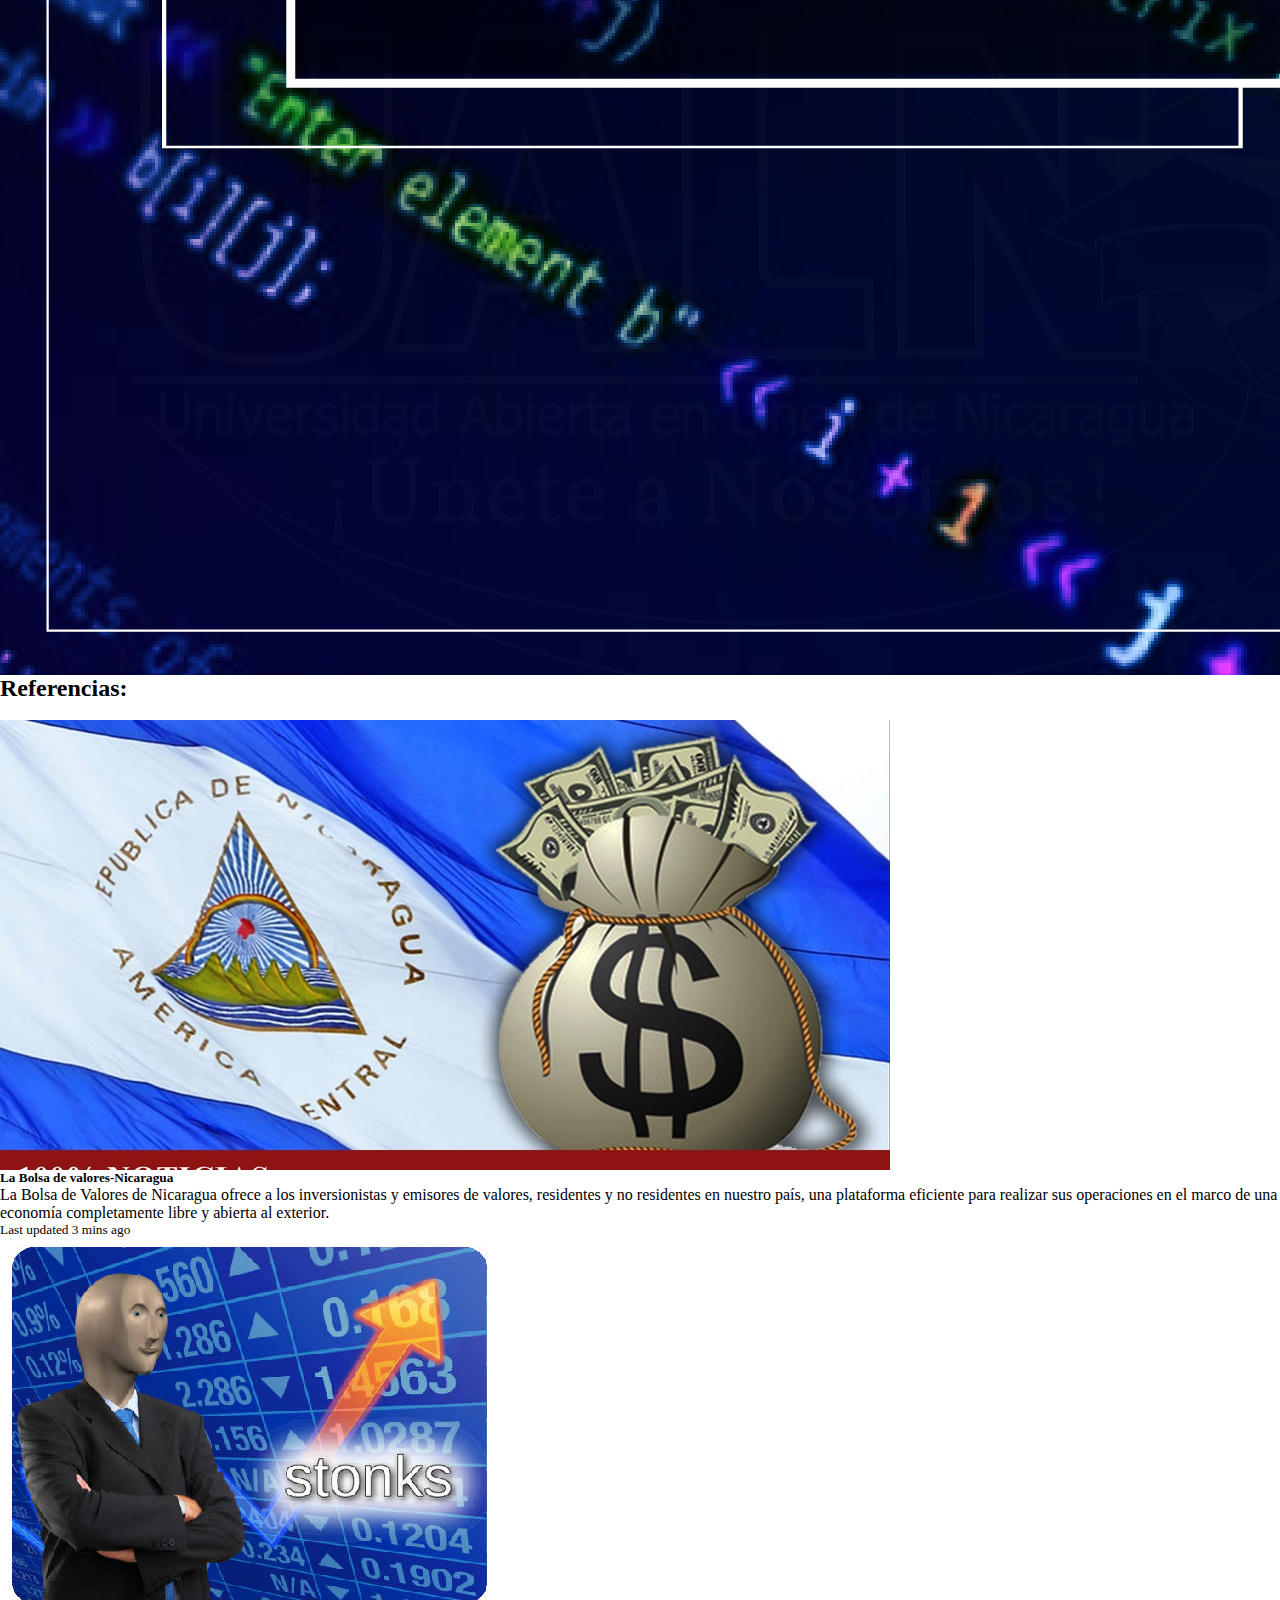
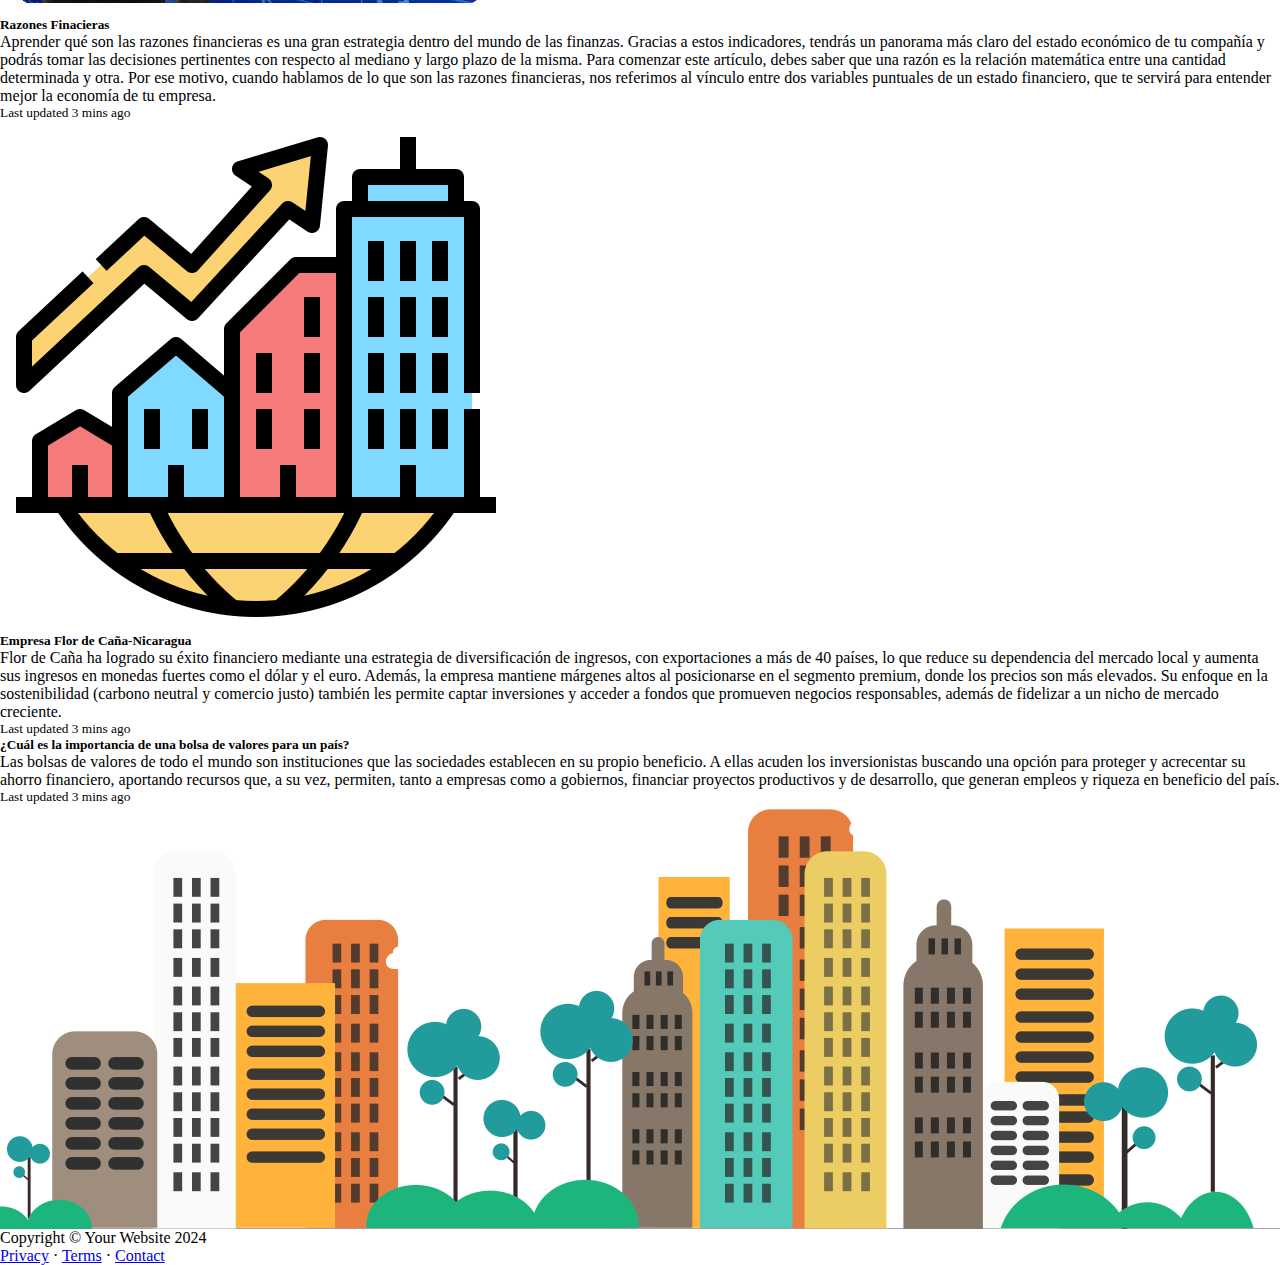
==== commit 301da9c8: "Update index.html" ====
--- a/index.html
+++ b/index.html
@@ -36,7 +36,7 @@
                             <div class="my-5 text-center text-xl-start">
                                 <h1 class="display-5 fw-bolder text-white mb-2">Bienvenido al sistema para calcular razones Financieras</h1>
                                 <p class="lead fw-normal text-white-50 mb-4">Ingresa la información y datos necesarios de cada empresa para conocer que empresa esta en una mejor posición Financiera.<br><br>
-                                Integrantes: <br>
+                             SYSTEM DEVELOPERS<: <br>
                                     -Josué Gabriel Rojas López<br>
                                     -Juan Manuel Sequeira Jaime<br>
                                     -Cristopher Alexander Mena Garcia<br>
